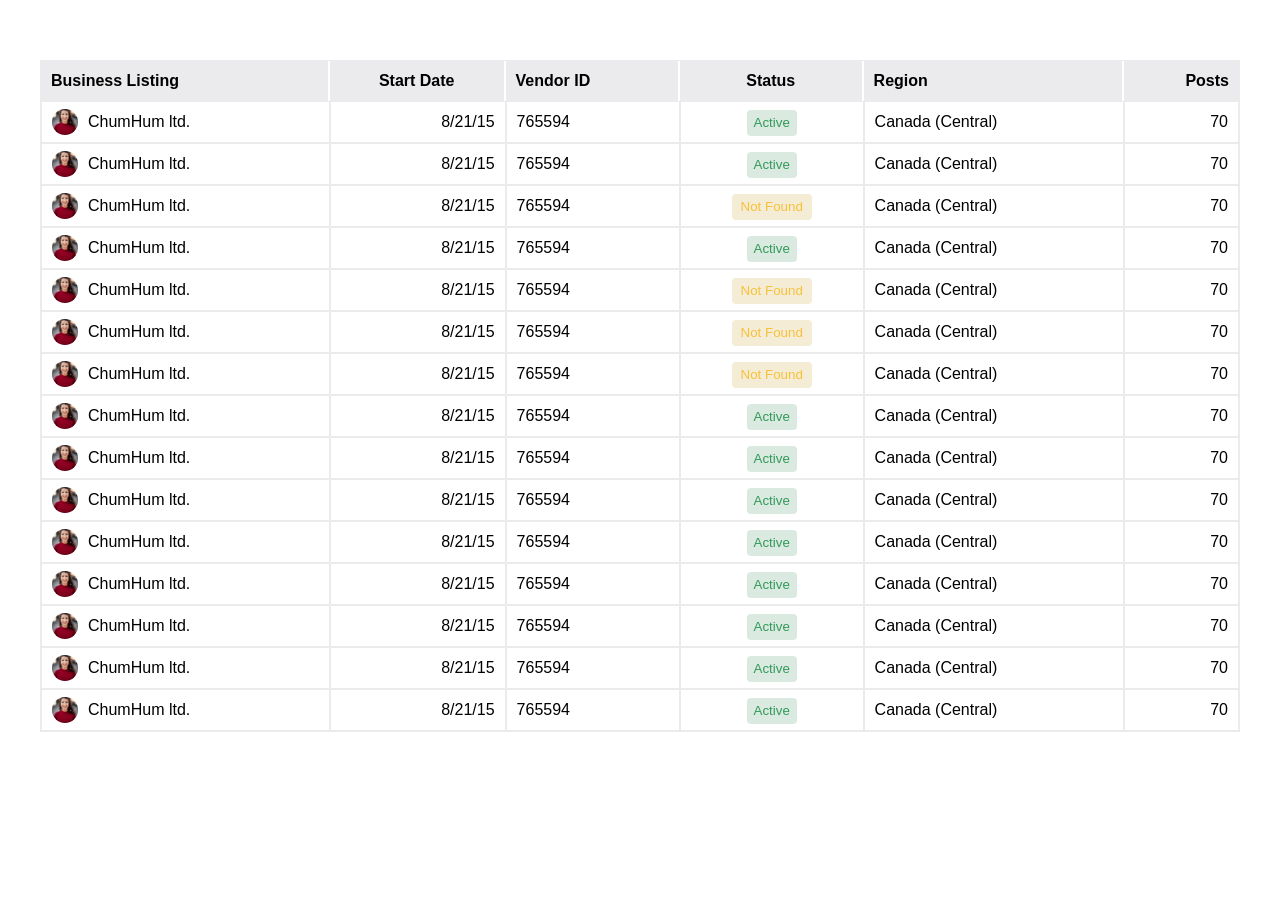
==== admin-table.html @ 4531523b "Complete Admin Table" ====
<!DOCTYPE html>
<html lang="en">
    <head>
        <meta charset="UTF-8" />
        <meta name="viewport" content="width=device-width, initial-scale=1.0" />
        <title>Admin Table</title>
        <link rel="stylesheet" href="./css/reset.css" />
        <link rel="stylesheet" href="./css/tables.css" />
    </head>
    <body>
        <div class="container">
            <table class="admin-table">
                <thead>
                    <tr>
                        <th class="admin-table__title">Business Listing</th>
                        <th class="admin-table__title">Start Date</th>
                        <th class="admin-table__title">Vendor ID</th>
                        <th class="admin-table__title">Status</th>
                        <th class="admin-table__title">Region</th>
                        <th class="admin-table__title">Posts</th>
                    </tr>
                </thead>
                <tbody>
                    <!-- Row 1 -->
                    <tr class="admin-table__body">
                        <td class="admin-table__info">
                            <img
                                src="./img/avatar-admin-table.jpg"
                                alt=""
                                class="admin-table__avatar"
                            />
                            ChumHum ltd.
                        </td>
                        <td>8/21/15</td>
                        <td>765594</td>
                        <td>
                            <button class="btn btn-active">Active</button>
                        </td>
                        <td>Canada (Central)</td>
                        <td>70</td>
                    </tr>
                    <!-- Row 2 -->
                    <tr class="admin-table__body">
                        <td class="admin-table__info">
                            <img
                                src="./img/avatar-admin-table.jpg"
                                alt=""
                                class="admin-table__avatar"
                            />
                            ChumHum ltd.
                        </td>
                        <td>8/21/15</td>
                        <td>765594</td>
                        <td>
                            <button class="btn btn-active">Active</button>
                        </td>
                        <td>Canada (Central)</td>
                        <td>70</td>
                    </tr>
                    <!-- Row 3 -->
                    <tr class="admin-table__body">
                        <td class="admin-table__info">
                            <img
                                src="./img/avatar-admin-table.jpg"
                                alt=""
                                class="admin-table__avatar"
                            />
                            ChumHum ltd.
                        </td>
                        <td>8/21/15</td>
                        <td>765594</td>
                        <td>
                            <button class="btn btn-not-found">Not Found</button>
                        </td>
                        <td>Canada (Central)</td>
                        <td>70</td>
                    </tr>
                    <!-- Row 4 -->
                    <tr class="admin-table__body">
                        <td class="admin-table__info">
                            <img
                                src="./img/avatar-admin-table.jpg"
                                alt=""
                                class="admin-table__avatar"
                            />
                            ChumHum ltd.
                        </td>
                        <td>8/21/15</td>
                        <td>765594</td>
                        <td>
                            <button class="btn btn-active">Active</button>
                        </td>
                        <td>Canada (Central)</td>
                        <td>70</td>
                    </tr>
                    <!-- Row 5 -->
                    <tr class="admin-table__body">
                        <td class="admin-table__info">
                            <img
                                src="./img/avatar-admin-table.jpg"
                                alt=""
                                class="admin-table__avatar"
                            />
                            ChumHum ltd.
                        </td>
                        <td>8/21/15</td>
                        <td>765594</td>
                        <td>
                            <button class="btn btn-not-found">Not Found</button>
                        </td>
                        <td>Canada (Central)</td>
                        <td>70</td>
                    </tr>
                    <!-- Row 6 -->
                    <tr class="admin-table__body">
                        <td class="admin-table__info">
                            <img
                                src="./img/avatar-admin-table.jpg"
                                alt=""
                                class="admin-table__avatar"
                            />
                            ChumHum ltd.
                        </td>
                        <td>8/21/15</td>
                        <td>765594</td>
                        <td>
                            <button class="btn btn-not-found">Not Found</button>
                        </td>
                        <td>Canada (Central)</td>
                        <td>70</td>
                    </tr>
                    <!-- Row 7 -->
                    <tr class="admin-table__body">
                        <td class="admin-table__info">
                            <img
                                src="./img/avatar-admin-table.jpg"
                                alt=""
                                class="admin-table__avatar"
                            />
                            ChumHum ltd.
                        </td>
                        <td>8/21/15</td>
                        <td>765594</td>
                        <td>
                            <button class="btn btn-not-found">Not Found</button>
                        </td>
                        <td>Canada (Central)</td>
                        <td>70</td>
                    </tr>
                    <!-- Row 8 -->
                    <tr class="admin-table__body">
                        <td class="admin-table__info">
                            <img
                                src="./img/avatar-admin-table.jpg"
                                alt=""
                                class="admin-table__avatar"
                            />
                            ChumHum ltd.
                        </td>
                        <td>8/21/15</td>
                        <td>765594</td>
                        <td>
                            <button class="btn btn-active">Active</button>
                        </td>
                        <td>Canada (Central)</td>
                        <td>70</td>
                    </tr>
                    <!-- Row 9 -->
                    <tr class="admin-table__body">
                        <td class="admin-table__info">
                            <img
                                src="./img/avatar-admin-table.jpg"
                                alt=""
                                class="admin-table__avatar"
                            />
                            ChumHum ltd.
                        </td>
                        <td>8/21/15</td>
                        <td>765594</td>
                        <td>
                            <button class="btn btn-active">Active</button>
                        </td>
                        <td>Canada (Central)</td>
                        <td>70</td>
                    </tr>
                    <!-- Row 10 -->
                    <tr class="admin-table__body">
                        <td class="admin-table__info">
                            <img
                                src="./img/avatar-admin-table.jpg"
                                alt=""
                                class="admin-table__avatar"
                            />
                            ChumHum ltd.
                        </td>
                        <td>8/21/15</td>
                        <td>765594</td>
                        <td>
                            <button class="btn btn-active">Active</button>
                        </td>
                        <td>Canada (Central)</td>
                        <td>70</td>
                    </tr>
                    <!-- Row 11 -->
                    <tr class="admin-table__body">
                        <td class="admin-table__info">
                            <img
                                src="./img/avatar-admin-table.jpg"
                                alt=""
                                class="admin-table__avatar"
                            />
                            ChumHum ltd.
                        </td>
                        <td>8/21/15</td>
                        <td>765594</td>
                        <td>
                            <button class="btn btn-active">Active</button>
                        </td>
                        <td>Canada (Central)</td>
                        <td>70</td>
                    </tr>
                    <!-- Row 12 -->
                    <tr class="admin-table__body">
                        <td class="admin-table__info">
                            <img
                                src="./img/avatar-admin-table.jpg"
                                alt=""
                                class="admin-table__avatar"
                            />
                            ChumHum ltd.
                        </td>
                        <td>8/21/15</td>
                        <td>765594</td>
                        <td>
                            <button class="btn btn-active">Active</button>
                        </td>
                        <td>Canada (Central)</td>
                        <td>70</td>
                    </tr>
                    <!-- Row 13 -->
                    <tr class="admin-table__body">
                        <td class="admin-table__info">
                            <img
                                src="./img/avatar-admin-table.jpg"
                                alt=""
                                class="admin-table__avatar"
                            />
                            ChumHum ltd.
                        </td>
                        <td>8/21/15</td>
                        <td>765594</td>
                        <td>
                            <button class="btn btn-active">Active</button>
                        </td>
                        <td>Canada (Central)</td>
                        <td>70</td>
                    </tr>
                    <!-- Row 14 -->
                    <tr class="admin-table__body">
                        <td class="admin-table__info">
                            <img
                                src="./img/avatar-admin-table.jpg"
                                alt=""
                                class="admin-table__avatar"
                            />
                            ChumHum ltd.
                        </td>
                        <td>8/21/15</td>
                        <td>765594</td>
                        <td>
                            <button class="btn btn-active">Active</button>
                        </td>
                        <td>Canada (Central)</td>
                        <td>70</td>
                    </tr>
                    <!-- Row 15 -->
                    <tr class="admin-table__body">
                        <td class="admin-table__info">
                            <img
                                src="./img/avatar-admin-table.jpg"
                                alt=""
                                class="admin-table__avatar"
                            />
                            ChumHum ltd.
                        </td>
                        <td>8/21/15</td>
                        <td>765594</td>
                        <td>
                            <button class="btn btn-active">Active</button>
                        </td>
                        <td>Canada (Central)</td>
                        <td>70</td>
                    </tr>
                </tbody>
            </table>
        </div>
    </body>
</html>
---- css/tables.css ----
* {
    box-sizing: border-box;
}

html {
    font-size: 62.5%;
}

body {
    font-size: 1.6rem;
    padding: 0;
    margin: 0;
}

b,
strong {
    font-weight: bold;
}

.container {
    width: 1200px;
    margin: 60px auto;
}

/* =====Css Table==== */
.table {
    width: 840px;
    border: 2px solid #000;
    text-align: center;
    font-size: 1.8rem;
}

.table th {
    padding: 15px;
    text-align: center;
    line-height: 1.4;
}

.table td {
    width: 64px;
    max-width: 64px;
    border: 2px solid #000;
    line-height: 30px;
}

/* =====Css Admin Table ==== */
.admin-table {
    width: 100%;
    border-collapse: separate;
    border: 1px solid #ebebed;
    font-family: Arial, Helvetica, sans-serif;
}

.admin-table thead tr {
    background: #ebebed;
    border-top: none;
}

.admin-table thead tr .admin-table__title:nth-child(even) {
    text-align: center;
}

.admin-table thead tr .admin-table__title:last-child {
    text-align: right;
}

.admin-table__title {
    padding: 0 10px;
    text-align: left;
    font-weight: 600;
    line-height: 40px;
    border-right: 2px solid #fff;
}

.admin-table__title:last-child {
    border: none;
}

.admin-table__body td {
    padding: 0 10px;
    border: 1px solid #ebebed;
    line-height: 40px;
    vertical-align: middle;
}

.admin-table__body td:nth-child(4n -2) {
    text-align: right;
}

.admin-table__body td:nth-child(4) {
    text-align: center;
}

.admin-table__info {
    display: flex;
    align-items: center;
    gap: 10px;
}

.admin-table__avatar {
    position: relative;
    width: 26px;
    height: 26px;
    object-fit: cover;
    border-radius: 50%;
}

/* Css Btn */
.btn {
    line-height: 24px;
    border: none;
    border-radius: 4px;
}

.btn-active {
    min-width: 50px;
    background: #daeae0;
    color: #33995a;
}

.btn-not-found {
    min-width: 80px;
    background: #f5ecd6;
    color: #f5c239;
}
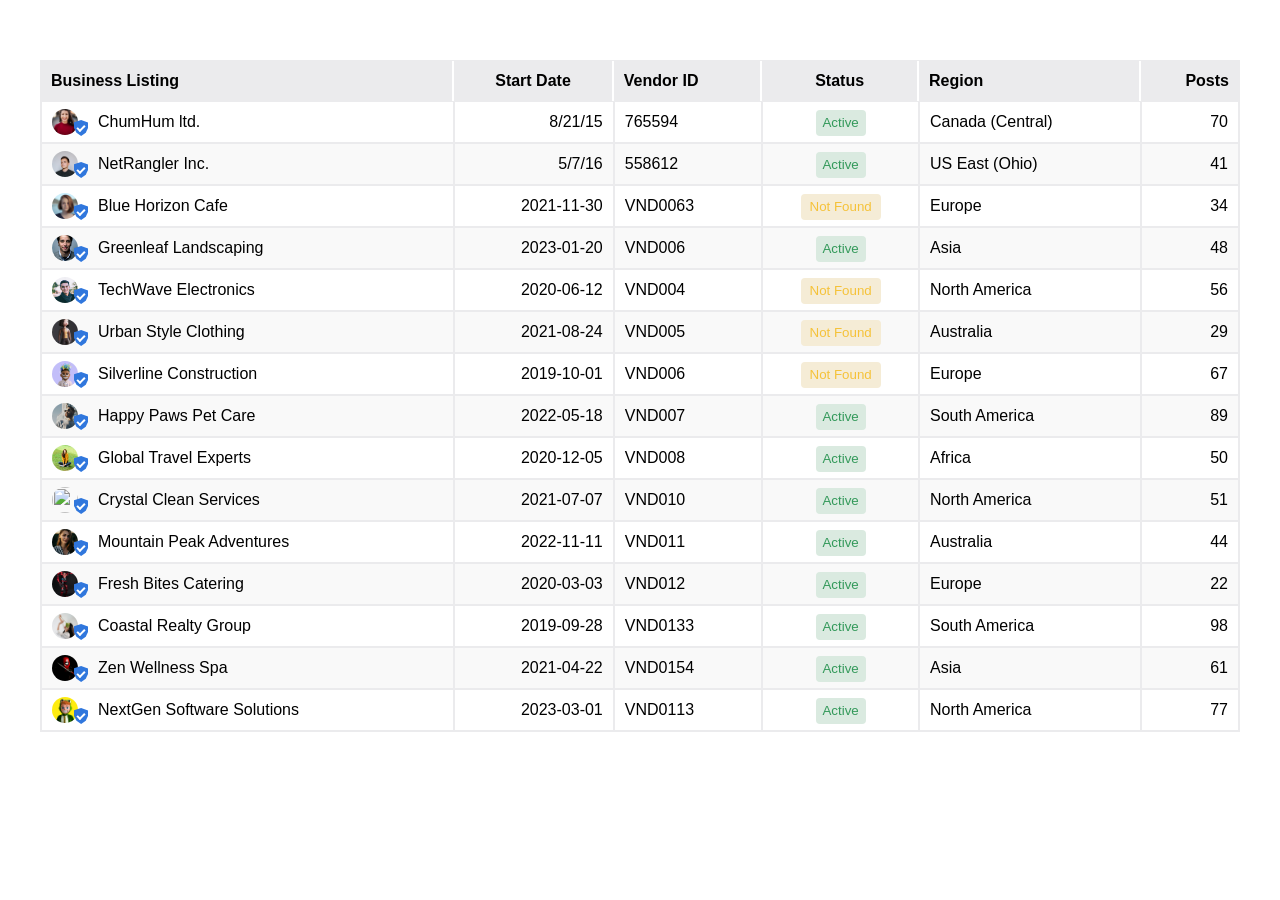
==== commit e556f780: "Fix Admin Table" ====
--- a/admin-table.html
+++ b/admin-table.html
@@ -4,6 +4,7 @@
         <meta charset="UTF-8" />
         <meta name="viewport" content="width=device-width, initial-scale=1.0" />
         <title>Admin Table</title>
+        <!-- Link Css -->
         <link rel="stylesheet" href="./css/reset.css" />
         <link rel="stylesheet" href="./css/tables.css" />
     </head>
@@ -25,10 +26,11 @@
                     <tr class="admin-table__body">
                         <td class="admin-table__info">
                             <img
-                                src="./img/avatar-admin-table.jpg"
-                                alt=""
-                                class="admin-table__avatar"
-                            />
+                                src="./img/avatar-admin-table-1.jpg"
+                                alt=""
+                                class="admin-table__avatar"
+                            />
+                            <div class="admin-table__icon"></div>
                             ChumHum ltd.
                         </td>
                         <td>8/21/15</td>
@@ -43,253 +45,267 @@
                     <tr class="admin-table__body">
                         <td class="admin-table__info">
                             <img
-                                src="./img/avatar-admin-table.jpg"
-                                alt=""
-                                class="admin-table__avatar"
-                            />
-                            ChumHum ltd.
-                        </td>
-                        <td>8/21/15</td>
-                        <td>765594</td>
-                        <td>
-                            <button class="btn btn-active">Active</button>
-                        </td>
-                        <td>Canada (Central)</td>
-                        <td>70</td>
+                                src="./img/avatar-admin-table-2.jpg"
+                                alt=""
+                                class="admin-table__avatar"
+                            />
+                            <div class="admin-table__icon"></div>
+                            NetRangler Inc.
+                        </td>
+                        <td>5/7/16</td>
+                        <td>558612</td>
+                        <td>
+                            <button class="btn btn-active">Active</button>
+                        </td>
+                        <td>US East (Ohio)</td>
+                        <td>41</td>
                     </tr>
                     <!-- Row 3 -->
                     <tr class="admin-table__body">
                         <td class="admin-table__info">
                             <img
-                                src="./img/avatar-admin-table.jpg"
-                                alt=""
-                                class="admin-table__avatar"
-                            />
-                            ChumHum ltd.
-                        </td>
-                        <td>8/21/15</td>
-                        <td>765594</td>
+                                src="./img/avatar-admin-table-3.jpg"
+                                alt=""
+                                class="admin-table__avatar"
+                            />
+                            <div class="admin-table__icon"></div>
+                            Blue Horizon Cafe
+                        </td>
+                        <td>2021-11-30</td>
+                        <td>VND0063</td>
                         <td>
                             <button class="btn btn-not-found">Not Found</button>
                         </td>
-                        <td>Canada (Central)</td>
-                        <td>70</td>
+                        <td>Europe</td>
+                        <td>34</td>
                     </tr>
                     <!-- Row 4 -->
                     <tr class="admin-table__body">
                         <td class="admin-table__info">
                             <img
-                                src="./img/avatar-admin-table.jpg"
-                                alt=""
-                                class="admin-table__avatar"
-                            />
-                            ChumHum ltd.
-                        </td>
-                        <td>8/21/15</td>
-                        <td>765594</td>
-                        <td>
-                            <button class="btn btn-active">Active</button>
-                        </td>
-                        <td>Canada (Central)</td>
-                        <td>70</td>
+                                src="./img/avatar-admin-table-4.jpg"
+                                alt=""
+                                class="admin-table__avatar"
+                            />
+                            <div class="admin-table__icon"></div>
+                            Greenleaf Landscaping
+                        </td>
+                        <td>2023-01-20</td>
+                        <td>VND006</td>
+                        <td>
+                            <button class="btn btn-active">Active</button>
+                        </td>
+                        <td>Asia</td>
+                        <td>48</td>
                     </tr>
                     <!-- Row 5 -->
                     <tr class="admin-table__body">
                         <td class="admin-table__info">
                             <img
-                                src="./img/avatar-admin-table.jpg"
-                                alt=""
-                                class="admin-table__avatar"
-                            />
-                            ChumHum ltd.
-                        </td>
-                        <td>8/21/15</td>
-                        <td>765594</td>
+                                src="./img/avatar-admin-table-5.jpg"
+                                alt=""
+                                class="admin-table__avatar"
+                            />
+                            <div class="admin-table__icon"></div>
+                            TechWave Electronics
+                        </td>
+                        <td>2020-06-12</td>
+                        <td>VND004</td>
                         <td>
                             <button class="btn btn-not-found">Not Found</button>
                         </td>
-                        <td>Canada (Central)</td>
-                        <td>70</td>
+                        <td>North America</td>
+                        <td>56</td>
                     </tr>
                     <!-- Row 6 -->
                     <tr class="admin-table__body">
                         <td class="admin-table__info">
                             <img
-                                src="./img/avatar-admin-table.jpg"
-                                alt=""
-                                class="admin-table__avatar"
-                            />
-                            ChumHum ltd.
-                        </td>
-                        <td>8/21/15</td>
-                        <td>765594</td>
+                                src="./img/avatar-admin-table-6.jpg"
+                                alt=""
+                                class="admin-table__avatar"
+                            />
+                            <div class="admin-table__icon"></div>
+                            Urban Style Clothing
+                        </td>
+                        <td>2021-08-24</td>
+                        <td>VND005</td>
                         <td>
                             <button class="btn btn-not-found">Not Found</button>
                         </td>
-                        <td>Canada (Central)</td>
-                        <td>70</td>
+                        <td>Australia</td>
+                        <td>29</td>
                     </tr>
                     <!-- Row 7 -->
                     <tr class="admin-table__body">
                         <td class="admin-table__info">
                             <img
-                                src="./img/avatar-admin-table.jpg"
-                                alt=""
-                                class="admin-table__avatar"
-                            />
-                            ChumHum ltd.
-                        </td>
-                        <td>8/21/15</td>
-                        <td>765594</td>
+                                src="./img/avatar-admin-table-7.jpg"
+                                alt=""
+                                class="admin-table__avatar"
+                            />
+                            <div class="admin-table__icon"></div>
+                            Silverline Construction
+                        </td>
+                        <td>2019-10-01</td>
+                        <td>VND006</td>
                         <td>
                             <button class="btn btn-not-found">Not Found</button>
                         </td>
-                        <td>Canada (Central)</td>
-                        <td>70</td>
+                        <td>Europe</td>
+                        <td>67</td>
                     </tr>
                     <!-- Row 8 -->
                     <tr class="admin-table__body">
                         <td class="admin-table__info">
                             <img
-                                src="./img/avatar-admin-table.jpg"
-                                alt=""
-                                class="admin-table__avatar"
-                            />
-                            ChumHum ltd.
-                        </td>
-                        <td>8/21/15</td>
-                        <td>765594</td>
-                        <td>
-                            <button class="btn btn-active">Active</button>
-                        </td>
-                        <td>Canada (Central)</td>
-                        <td>70</td>
+                                src="./img/avatar-admin-table-8.jpg"
+                                alt=""
+                                class="admin-table__avatar"
+                            />
+                            <div class="admin-table__icon"></div>
+                            Happy Paws Pet Care
+                        </td>
+                        <td>2022-05-18</td>
+                        <td>VND007</td>
+                        <td>
+                            <button class="btn btn-active">Active</button>
+                        </td>
+                        <td>South America</td>
+                        <td>89</td>
                     </tr>
                     <!-- Row 9 -->
                     <tr class="admin-table__body">
                         <td class="admin-table__info">
                             <img
-                                src="./img/avatar-admin-table.jpg"
-                                alt=""
-                                class="admin-table__avatar"
-                            />
-                            ChumHum ltd.
-                        </td>
-                        <td>8/21/15</td>
-                        <td>765594</td>
-                        <td>
-                            <button class="btn btn-active">Active</button>
-                        </td>
-                        <td>Canada (Central)</td>
-                        <td>70</td>
+                                src="./img/avatar-admin-table-9.jpg"
+                                alt=""
+                                class="admin-table__avatar"
+                            />
+                            <div class="admin-table__icon"></div>
+                            Global Travel Experts
+                        </td>
+                        <td>2020-12-05</td>
+                        <td>VND008</td>
+                        <td>
+                            <button class="btn btn-active">Active</button>
+                        </td>
+                        <td>Africa</td>
+                        <td>50</td>
                     </tr>
                     <!-- Row 10 -->
                     <tr class="admin-table__body">
                         <td class="admin-table__info">
                             <img
-                                src="./img/avatar-admin-table.jpg"
-                                alt=""
-                                class="admin-table__avatar"
-                            />
-                            ChumHum ltd.
-                        </td>
-                        <td>8/21/15</td>
-                        <td>765594</td>
-                        <td>
-                            <button class="btn btn-active">Active</button>
-                        </td>
-                        <td>Canada (Central)</td>
-                        <td>70</td>
+                                src="./img/avatar-admin-table-10.jpg"
+                                alt=""
+                                class="admin-table__avatar"
+                            />
+                            <div class="admin-table__icon"></div>
+                            Crystal Clean Services
+                        </td>
+                        <td>2021-07-07</td>
+                        <td>VND010</td>
+                        <td>
+                            <button class="btn btn-active">Active</button>
+                        </td>
+                        <td>North America</td>
+                        <td>51</td>
                     </tr>
                     <!-- Row 11 -->
                     <tr class="admin-table__body">
                         <td class="admin-table__info">
                             <img
-                                src="./img/avatar-admin-table.jpg"
-                                alt=""
-                                class="admin-table__avatar"
-                            />
-                            ChumHum ltd.
-                        </td>
-                        <td>8/21/15</td>
-                        <td>765594</td>
-                        <td>
-                            <button class="btn btn-active">Active</button>
-                        </td>
-                        <td>Canada (Central)</td>
-                        <td>70</td>
+                                src="./img/avatar-admin-table-11.jpg"
+                                alt=""
+                                class="admin-table__avatar"
+                            />
+                            <div class="admin-table__icon"></div>
+                            Mountain Peak Adventures
+                        </td>
+                        <td>2022-11-11</td>
+                        <td>VND011</td>
+                        <td>
+                            <button class="btn btn-active">Active</button>
+                        </td>
+                        <td>Australia</td>
+                        <td>44</td>
                     </tr>
                     <!-- Row 12 -->
                     <tr class="admin-table__body">
                         <td class="admin-table__info">
                             <img
-                                src="./img/avatar-admin-table.jpg"
-                                alt=""
-                                class="admin-table__avatar"
-                            />
-                            ChumHum ltd.
-                        </td>
-                        <td>8/21/15</td>
-                        <td>765594</td>
-                        <td>
-                            <button class="btn btn-active">Active</button>
-                        </td>
-                        <td>Canada (Central)</td>
-                        <td>70</td>
+                                src="./img/avatar-admin-table-12.jpg"
+                                alt=""
+                                class="admin-table__avatar"
+                            />
+                            <div class="admin-table__icon"></div>
+                            Fresh Bites Catering
+                        </td>
+                        <td>2020-03-03</td>
+                        <td>VND012</td>
+                        <td>
+                            <button class="btn btn-active">Active</button>
+                        </td>
+                        <td>Europe</td>
+                        <td>22</td>
                     </tr>
                     <!-- Row 13 -->
                     <tr class="admin-table__body">
                         <td class="admin-table__info">
                             <img
-                                src="./img/avatar-admin-table.jpg"
-                                alt=""
-                                class="admin-table__avatar"
-                            />
-                            ChumHum ltd.
-                        </td>
-                        <td>8/21/15</td>
-                        <td>765594</td>
-                        <td>
-                            <button class="btn btn-active">Active</button>
-                        </td>
-                        <td>Canada (Central)</td>
-                        <td>70</td>
+                                src="./img/avatar-admin-table-13.jpg"
+                                alt=""
+                                class="admin-table__avatar"
+                            />
+                            <div class="admin-table__icon"></div>
+                            Coastal Realty Group
+                        </td>
+                        <td>2019-09-28</td>
+                        <td>VND0133</td>
+                        <td>
+                            <button class="btn btn-active">Active</button>
+                        </td>
+                        <td>South America</td>
+                        <td>98</td>
                     </tr>
                     <!-- Row 14 -->
                     <tr class="admin-table__body">
                         <td class="admin-table__info">
                             <img
-                                src="./img/avatar-admin-table.jpg"
-                                alt=""
-                                class="admin-table__avatar"
-                            />
-                            ChumHum ltd.
-                        </td>
-                        <td>8/21/15</td>
-                        <td>765594</td>
-                        <td>
-                            <button class="btn btn-active">Active</button>
-                        </td>
-                        <td>Canada (Central)</td>
-                        <td>70</td>
+                                src="./img/avatar-admin-table-14.jpg"
+                                alt=""
+                                class="admin-table__avatar"
+                            />
+                            <div class="admin-table__icon"></div>
+                            Zen Wellness Spa
+                        </td>
+                        <td>2021-04-22</td>
+                        <td>VND0154</td>
+                        <td>
+                            <button class="btn btn-active">Active</button>
+                        </td>
+                        <td>Asia</td>
+                        <td>61</td>
                     </tr>
                     <!-- Row 15 -->
                     <tr class="admin-table__body">
                         <td class="admin-table__info">
                             <img
-                                src="./img/avatar-admin-table.jpg"
-                                alt=""
-                                class="admin-table__avatar"
-                            />
-                            ChumHum ltd.
-                        </td>
-                        <td>8/21/15</td>
-                        <td>765594</td>
-                        <td>
-                            <button class="btn btn-active">Active</button>
-                        </td>
-                        <td>Canada (Central)</td>
-                        <td>70</td>
+                                src="./img/avatar-admin-table-15.jpg"
+                                alt=""
+                                class="admin-table__avatar"
+                            />
+                            <div class="admin-table__icon"></div>
+                            NextGen Software Solutions
+                        </td>
+                        <td>2023-03-01</td>
+                        <td>VND0113</td>
+                        <td>
+                            <button class="btn btn-active">Active</button>
+                        </td>
+                        <td>North America</td>
+                        <td>77</td>
                     </tr>
                 </tbody>
             </table>
--- a/css/tables.css
+++ b/css/tables.css
@@ -76,6 +76,10 @@
     border: none;
 }
 
+.admin-table__body:nth-child(even) {
+    background: #f9f9f9;
+}
+
 .admin-table__body td {
     padding: 0 10px;
     border: 1px solid #ebebed;
@@ -92,17 +96,50 @@
 }
 
 .admin-table__info {
+    position: relative;
     display: flex;
     align-items: center;
-    gap: 10px;
+    gap: 20px;
 }
 
 .admin-table__avatar {
-    position: relative;
     width: 26px;
     height: 26px;
     object-fit: cover;
     border-radius: 50%;
+}
+
+.admin-table__icon {
+    position: absolute;
+    background: #3077dd;
+    width: 14px;
+    height: 16px;
+    font-size: 1rem;
+    color: #fff;
+    bottom: 6px;
+    left: 32px;
+    clip-path: polygon(
+        51% 0,
+        100% 15%,
+        100% 50%,
+        84% 79%,
+        51% 100%,
+        18% 79%,
+        0 50%,
+        0 14%
+    );
+}
+
+.admin-table__icon::after {
+    position: absolute;
+    content: "";
+    width: 6px;
+    height: 3px;
+    border-left: 2px solid #fff;
+    border-bottom: 2px solid #fff;
+    rotate: -45deg;
+    bottom: 6px;
+    left: 3px;
 }
 
 /* Css Btn */
